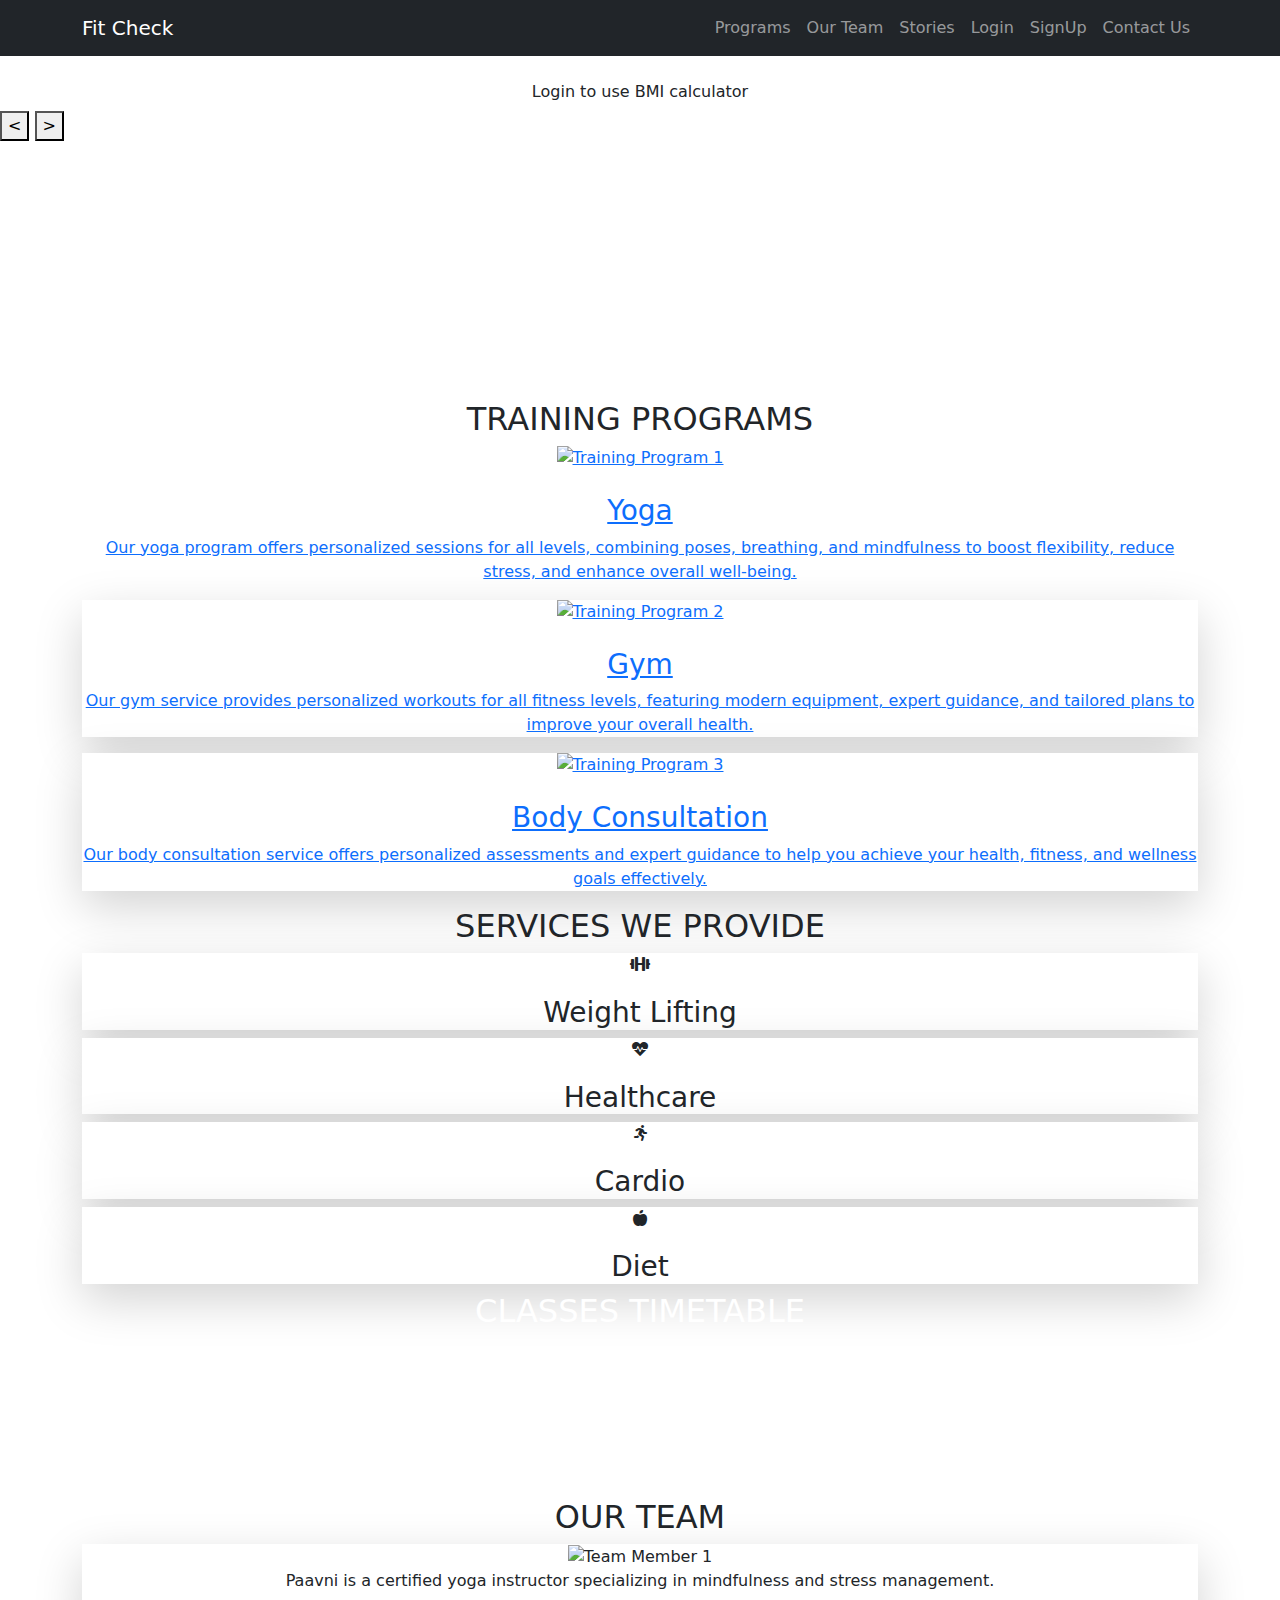
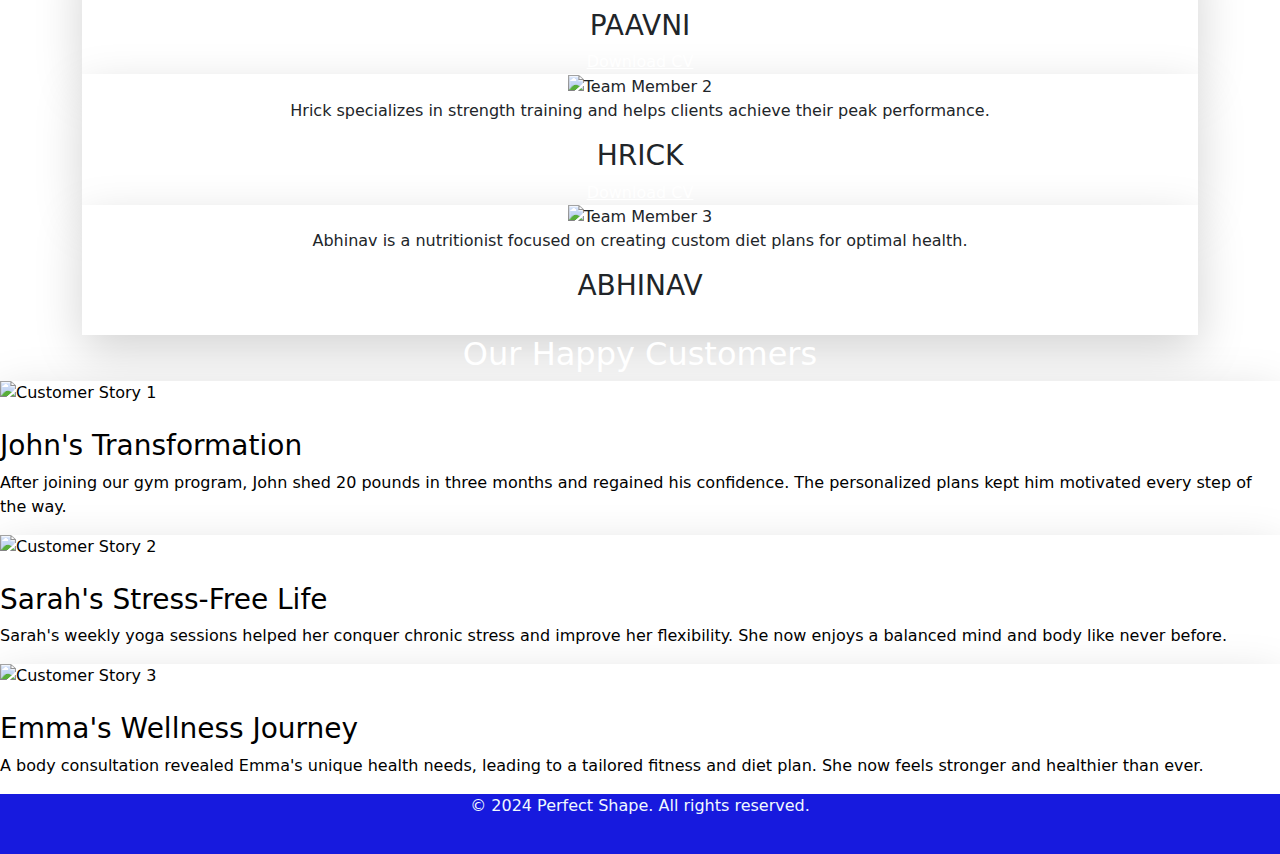
==== index.html @ 069c9812 "Update index.html" ====
<!DOCTYPE html>
<html lang="en">

<head>
    <meta charset="UTF-8">
    <meta name="viewport" content="width=device-width, initial-scale=1.0">
    <title>FitCheck</title>
    <!-- Bootstrap CSS -->
    <link href="https://cdnjs.cloudflare.com/ajax/libs/font-awesome/5.15.3/css/all.min.css" rel="stylesheet" />
    <link href="https://cdn.jsdelivr.net/npm/bootstrap@5.3.0/dist/css/bootstrap.min.css" rel="stylesheet">
    <script src="https://cdn.jsdelivr.net/npm/@popperjs/core@2.11.6/dist/umd/popper.min.js"></script>
    <script src="https://cdn.jsdelivr.net/npm/bootstrap@5.3.0/dist/js/bootstrap.min.js"></script>
    <script src="https://cdn.tailwindcss.com"></script>
    <link rel="stylesheet" href="./style/style.css">
    <link rel="icon" href="./Image/fitchecklogo.png">
    <style>
html {
    scroll-behavior: smooth;
}

    </style>
</head>

<body>
<!-- Navigation Bar -->
<nav class="navbar navbar-expand-lg navbar-dark bg-dark fixed-top">
    <div class="container">
        <a class="navbar-brand d-flex align-items-center" href="#">
            Fit Check
        </a>
        <button class="navbar-toggler" type="button" data-bs-toggle="collapse" data-bs-target="#navbarNav"
            aria-controls="navbarNav" aria-expanded="false" aria-label="Toggle navigation">
            <span class="navbar-toggler-icon"></span>
        </button>
        <div class="#" id="navbarNav">
            <ul class="navbar-nav ms-auto">
                <li class="nav-item">
                    <a class="nav-link" href="#programs">Programs</a>
                </li>
                <li class="nav-item">
                    <a class="nav-link" href="#x1">Our Team</a>
                </li>
                <li class="nav-item">
                    <a class="nav-link" href="#x2">Stories</a>
                </li>
                <li class="nav-item">
                    <a class="nav-link" href="./login.html">Login</a>
                </li>
                <li class="nav-item">
                    <a class="nav-link" href="./signup.html">SignUp</a>
                </li>
                <li class="nav-item">
                    <a class="nav-link" href="./contactus.html">Contact Us</a>
                </li>
            </ul>
        </div>
    </div>
</nav>


    <!-- In the header container -->
    <div class="header-container">
        <div class="slider">
            <img src="./Image/gym.png" alt="Slide 1" class="slide">
            <img src="./Image/Gym2.jpg" alt="Slide 2" class="slide">
            <img src="./Image/Gym.jpg" alt="Slide 3" class="slide">
            <img src="./Image/Gym4.jpg" alt="Slide 4" class="slide">
        </div>

        <!-- BMI Calculator Overlay -->
        <div class="bmi-overlay">
            <div class="text-center mt-5">
                <button class="btn btn-custom" onclick="location.href='login.html'">Login to use BMI calculator</button>
            </div>
        </div>

        <!-- Navigation Buttons -->
        <div class="navigation">
            <button class="nav-btn prev-btn">&lt;</button>
            <button class="nav-btn next-btn">&gt;</button>
        </div>
    </div>

    <!-- Stats Section -->
    <section class="bg-blue-900 text-white py-12">
        <div class="container mx-auto flex justify-around">
            <div class="text-center">
                <h2 class="text-4xl font-bold">207</h2>
                <p class="mt-2">WORKOUTS</p>
            </div>
            <div class="text-center">
                <h2 class="text-4xl font-bold">1530</h2>
                <p class="mt-2">HAPPY CLIENTS</p>
            </div>
            <div class="text-center">
                <h2 class="text-4xl font-bold">7549</h2>
                <p class="mt-2">HOURS OF TRAINING</p>
            </div>
        </div>
    </section>

    <!-- Training Programs Section -->
<section id="programs" class="py-12">
    <div class="container mx-auto text-center">
        <h2 class="text-4xl font-bold mb-8">TRAINING PROGRAMS</h2>
        <div class="grid grid-cols-1 md:grid-cols-3 gap-8">
            <!-- Program 1 -->
            <a href="https://youtu.be/dAqQqmaI9vY?si=Dkq4R6zpIcvUIApV" target="_blank" class="no-underline hover:no-underline">
                <div class="bg-white p-6 shadow-xl">
                    <img alt="Training Program 1" class="w-full h-48 object-cover mb-4" 
                        src="./Image/Yoga.jpg"
                        width="300" />
                    <h3 class="text-2xl font-bold mb-2">Yoga</h3>
                    <p class="text-gray-600">Our yoga program offers personalized sessions for all levels, combining poses, breathing, and mindfulness to boost flexibility, reduce stress, and enhance overall well-being.</p>
                </div>
            </a>
            <!-- Program 2 -->
            <a href="https://youtu.be/S9K96S1Sliw?feature=shared" target="_blank" class="no-underline hover:no-underline">
                <div class="bg-white p-6 shadow-lg">
                    <img alt="Training Program 2" class="w-full h-48 object-cover mb-4" 
                        src="./Image/Gym5.webp"
                        width="300" />
                    <h3 class="text-2xl font-bold mb-2">Gym </h3>
                    <p class="text-gray-600">Our gym service provides personalized workouts for all fitness levels, featuring modern equipment, expert guidance, and tailored plans to improve your overall health.</p>
                </div>
            </a>
            <!-- Program 3 -->
            <a href="https://youtu.be/duiwo0lKO1g?feature=shared" target="_blank" class="no-underline hover:no-underline">
                <div class="bg-white p-6 shadow-lg">
                    <img alt="Training Program 3" class="w-full h-48 object-cover mb-4" height="200"
                        src="./Image/cons.jpg"
                        width="300" />
                    <h3 class="text-2xl font-bold mb-2">Body Consultation </h3>
                    <p class="text-gray-600">Our body consultation service offers personalized assessments and expert guidance to help you achieve your health, fitness, and wellness goals effectively.</p>
                </div>
            </a>
        </div>
    </div>
</section>


    <!-- Define Your Goal Section -->
    <section id="about" class="bg-gray-100 py-12">
        <div class="container mx-auto text-center">
            <h2 class="text-4xl font-bold mb-8">SERVICES WE PROVIDE</h2>
            <div class="grid grid-cols-1 md:grid-cols-4 gap- 8">
                <div class="bg-white p-6 shadow-lg">
                    <i class="fas fa-dumbbell text-4xl text-blue-900 mb-4"></i>
                    <h3 class="text-2xl font-bold mb-2">Weight Lifting</h3>
                    <!-- <p class="text-gray-600">Description of Goal 1</p> -->
                </div>
                <div class="bg-white p-6 shadow-lg">
                    <i class="fas fa-heartbeat text-4xl text-blue-900 mb-4"></i>
                    <h3 class="text-2xl font-bold mb-2">Healthcare</h3>
                    <!-- <p class="text-gray-600">Description of Goal 2</p> -->
                </div>
                <div class="bg-white p-6 shadow-lg">
                    <i class="fas fa-running text-4xl text-blue-900 mb-4"></i>
                    <h3 class="text-2xl font-bold mb-2">Cardio</h3>
                    <!-- <p class="text-gray-600">Description of Goal 3</p> -->
                </div>
                <div class="bg-white p-6 shadow-lg">
                    <i class="fas fa-apple-alt text-4xl text-blue-900 mb-4"></i>
                    <h3 class="text-2xl font-bold mb-2">Diet</h3>
                    <!-- <p class="text-gray-600">Description of Goal 4</p> -->
                </div>
            </div>
        </div>
    </section>

    <!-- Classes Timetable Section -->
    <section class="bg-blue-900 text-white py-12">
        <div class="container mx-auto text-center">
            <h2 class="text-4xl font-bold mb-8">CLASSES TIMETABLE</h2>
            <div class="overflow-x-auto">
                <table class="min-w-full bg-blue-800">
                    <thead>
                        <tr>
                            <th class="py-2 px-4">Time</th>
                            <th class="py-2 px-4">Monday</th>
                            <th class="py-2 px-4">Tuesday</th>
                            <th class="py-2 px-4">Wednesday</th>
                            <th class="py-2 px-4">Thursday</th>
                            <th class="py-2 px-4">Friday</th>
                            <th class="py-2 px-4">Saturday</th>
                            <th class="py-2 px-4">Sunday</th>
                        </tr>
                    </thead>
                    <tbody>
                        <tr>
                            <td class="py-2 px-4">6:00 AM</td>
                            <td class="py-2 px-4">Yoga</td>
                            <td class="py-2 px-4">Pilates</td>
                            <td class="py-2 px-4">Cardio</td>
                            <td class="py-2 px-4">Strength</td>
                            <td class="py-2 px-4">HIIT</td>
                            <td class="py-2 px-4">Rest</td>
                            <td class="py-2 px-4">Rest</td>
                        </tr>
                        <tr>
                            <td class="py-2 px-4">8:00 AM</td>
                            <td class="py-2 px-4">Cardio</td>
                            <td class="py-2 px-4">Strength</td>
                            <td class="py-2 px-4">Yoga</td>
                            <td class="py-2 px-4">Pilates</td>
                            <td class="py-2 px-4">Cardio</td>
                            <td class="py-2 px-4">Rest</td>
                            <td class="py-2 px-4">Rest</td>
                        </tr>
                        <tr>
                            <td class="py-2 px-4">10:00 AM</td>
                            <td class="py-2 px-4">Strength</td>
                            <td class="py-2 px-4">HIIT</td>
                            <td class="py-2 px-4">Pilates</td>
                            <td class="py-2 px-4">Cardio</td>
                            <td class="py-2 px-4">Yoga</td>
                            <td class="py-2 px-4">Rest</td>
                            <td class="py-2 px-4">Rest</td>
                        </tr>
                    </tbody>
                </table>
            </div>
        </div>
    </section>

    <!-- Our Team Section -->
<!-- Our Team Section -->
<section id="x1" class="py-12">
    <div class="container mx-auto text-center">
        <h2 class="text-4xl font-bold mb-8">OUR TEAM</h2>
        <div class="grid grid-cols-1 md:grid-cols-3 gap-8">
            <!-- Team Member 1 -->
            <div class="bg-white p-6 shadow-lg team-member">
                <div class="image-container">
                    <img alt="Team Member 1" src="./Image/paavni.jpg" class="team-image" />
                    <div class="description">
                        <p>Paavni is a certified yoga instructor specializing in mindfulness and stress management.</p>
                    </div>
                </div>
                <h3 class="text-2xl font-bold mb-2">PAAVNI</h3>
                <a href="./cv/Paavni Ramdev.pdf" download class="bg-blue-500 text-white px-4 py-2 rounded hover:bg-blue-600">
                    Download CV
                </a>
            </div>
            <!-- Team Member 2 -->
            <div class="bg-white p-6 shadow-lg team-member">
                <div class="image-container">
                    <img alt="Team Member 2" src="./Image/hrick.jpg" class="team-image" />
                    <div class="description">
                        <p>Hrick specializes in strength training and helps clients achieve their peak performance.</p>
                    </div>
                </div>
                <h3 class="text-2xl font-bold mb-2">HRICK</h3>
                <a href="./cv/Hritabrata das.pdf" download class="bg-blue-500 text-white px-4 py-2 rounded hover:bg-blue-600">
                    Download CV
                </a>
            </div>
            <!-- Team Member 3 -->
            <div class="bg-white p-6 shadow-lg team-member">
                <div class="image-container">
                    <img alt="Team Member 3" src="./Image/abhi.jpg" class="team-image" />
                    <div class="description">
                        <p>Abhinav is a nutritionist focused on creating custom diet plans for optimal health.</p>
                    </div>
                </div>
                <h3 class="text-2xl font-bold mb-2">ABHINAV</h3>
                <a href="./cv/Abhinav Dadwal.pdf" download class="bg-blue-500 text-white px-4 py-2 rounded hover:bg-blue-600">
                    Download CV
                </a>
            </div>
        </div>
    </div>
</section>




<!-- Customer Stories Section -->

<section id="x2" class="bg-blue-900 text-white py-12 customer-stories">
    <div class="container mx-auto text-center">
        <h2 class="text-4xl font-bold mb-8">Our Happy Customers</h2>
    </div>
    <div class="grid grid-cols-1 md:grid-cols-3 gap-8">
        <div class="bg-white text-black p-6 shadow-lg relative overflow-hidden">
            <img alt="Customer Story 1" class="w-full h-48 object-cover mb-4" height="200" src="./Image/story0.jpg" width="300" />
            <div class="overlay">
                <h3 class="text-2xl font-bold mb-2">John's Transformation</h3>
                <p class="text-gray-600">After joining our gym program, John shed 20 pounds in three months and regained his confidence. The personalized plans kept him motivated every step of the way.</p>
            </div>
        </div>
        <div class="bg-white text-black p-6 shadow-lg relative overflow-hidden">
            <img alt="Customer Story 2" class="w-full h-48 object-cover mb-4" height="200" src="./Image/story1.jpg" width="300" />
            <div class="overlay">
                <h3 class="text-2xl font-bold mb-2">Sarah's Stress-Free Life</h3>
                <p class="text-gray-600">Sarah's weekly yoga sessions helped her conquer chronic stress and improve her flexibility. She now enjoys a balanced mind and body like never before.</p>
            </div>
        </div>
        <div class="bg-white text-black p-6 shadow-lg relative overflow-hidden">
            <img alt="Customer Story 3" class="w-full h-48 object-cover mb-4" height="200" src="./Image/story2.avif" width="300" />
            <div class="overlay">
                <h3 class="text-2xl font-bold mb-2">Emma's Wellness Journey</h3>
                <p class="text-gray-600">A body consultation revealed Emma's unique health needs, leading to a tailored fitness and diet plan. She now feels stronger and healthier than ever.</p>
            </div>
        </div>
    </div>
</section>

    <!-- Your Place for Change Section
    <section class="py-12">
      
        <div class="container mx-auto text-center">
            <h2 class="text-4xl font-bold mb-8">YOUR PLACE FOR CHANGE</h2>
            <div class="grid grid-cols-1 md:grid-cols-2 gap-8">
                <div class="bg-white p-6 shadow-lg">
                    <img alt="Gym Image" 
                        src="./Image/fitchecklogo.png"/>
                </div>
                <div class="bg-white p-6 shadow-lg flex items-center justify-center">
                    <iframe width="560" height="315" src="https://www.youtube.com/embed/AdqrTg_hpEQ?si=A6HJbKKs4F0wr7jj" title="YouTube video player" frameborder="0" allow="accelerometer; autoplay; clipboard-write; encrypted-media; gyroscope; picture-in-picture; web-share" referrerpolicy="strict-origin-when-cross-origin" allowfullscreen></iframe>
                </div>
            </div>
        </div>
    </section> -->

    <!-- Fire It Up Section -->


    
    <!-- Button linking to contactus.html -->


    <!-- Footer Section -->
    <footer style="background-color: rgb(23, 26, 222); height: 60px;">
        <div class="container mx-auto text-center">
            <p style="text-align: center; color: aliceblue;" >© 2024 Perfect Shape. All rights reserved.</p>
        </div>
    </footer>
   
    <script src="https://cdn.jsdelivr.net/npm/bootstrap@5.3.0/dist/js/bootstrap.bundle.min.js"></script>
 <script src="./script/script.js"></script>

</body>

</html>
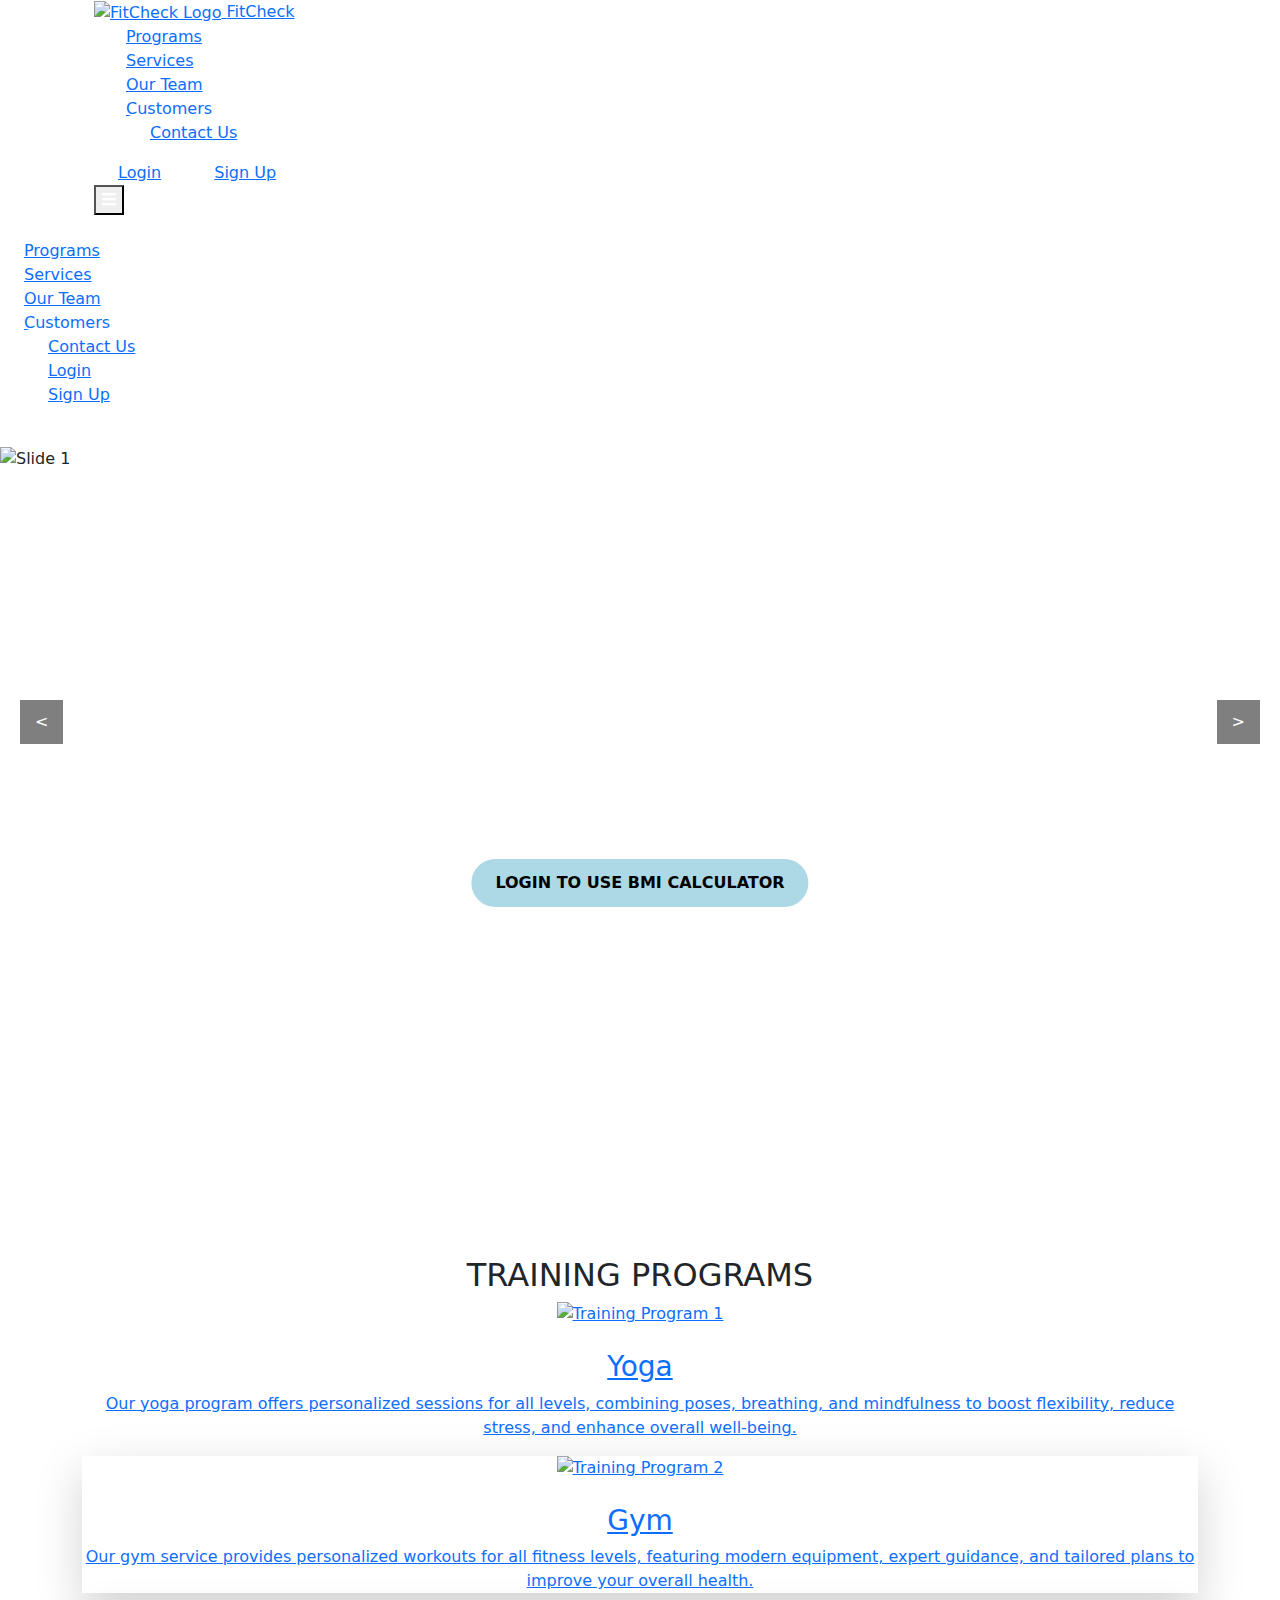
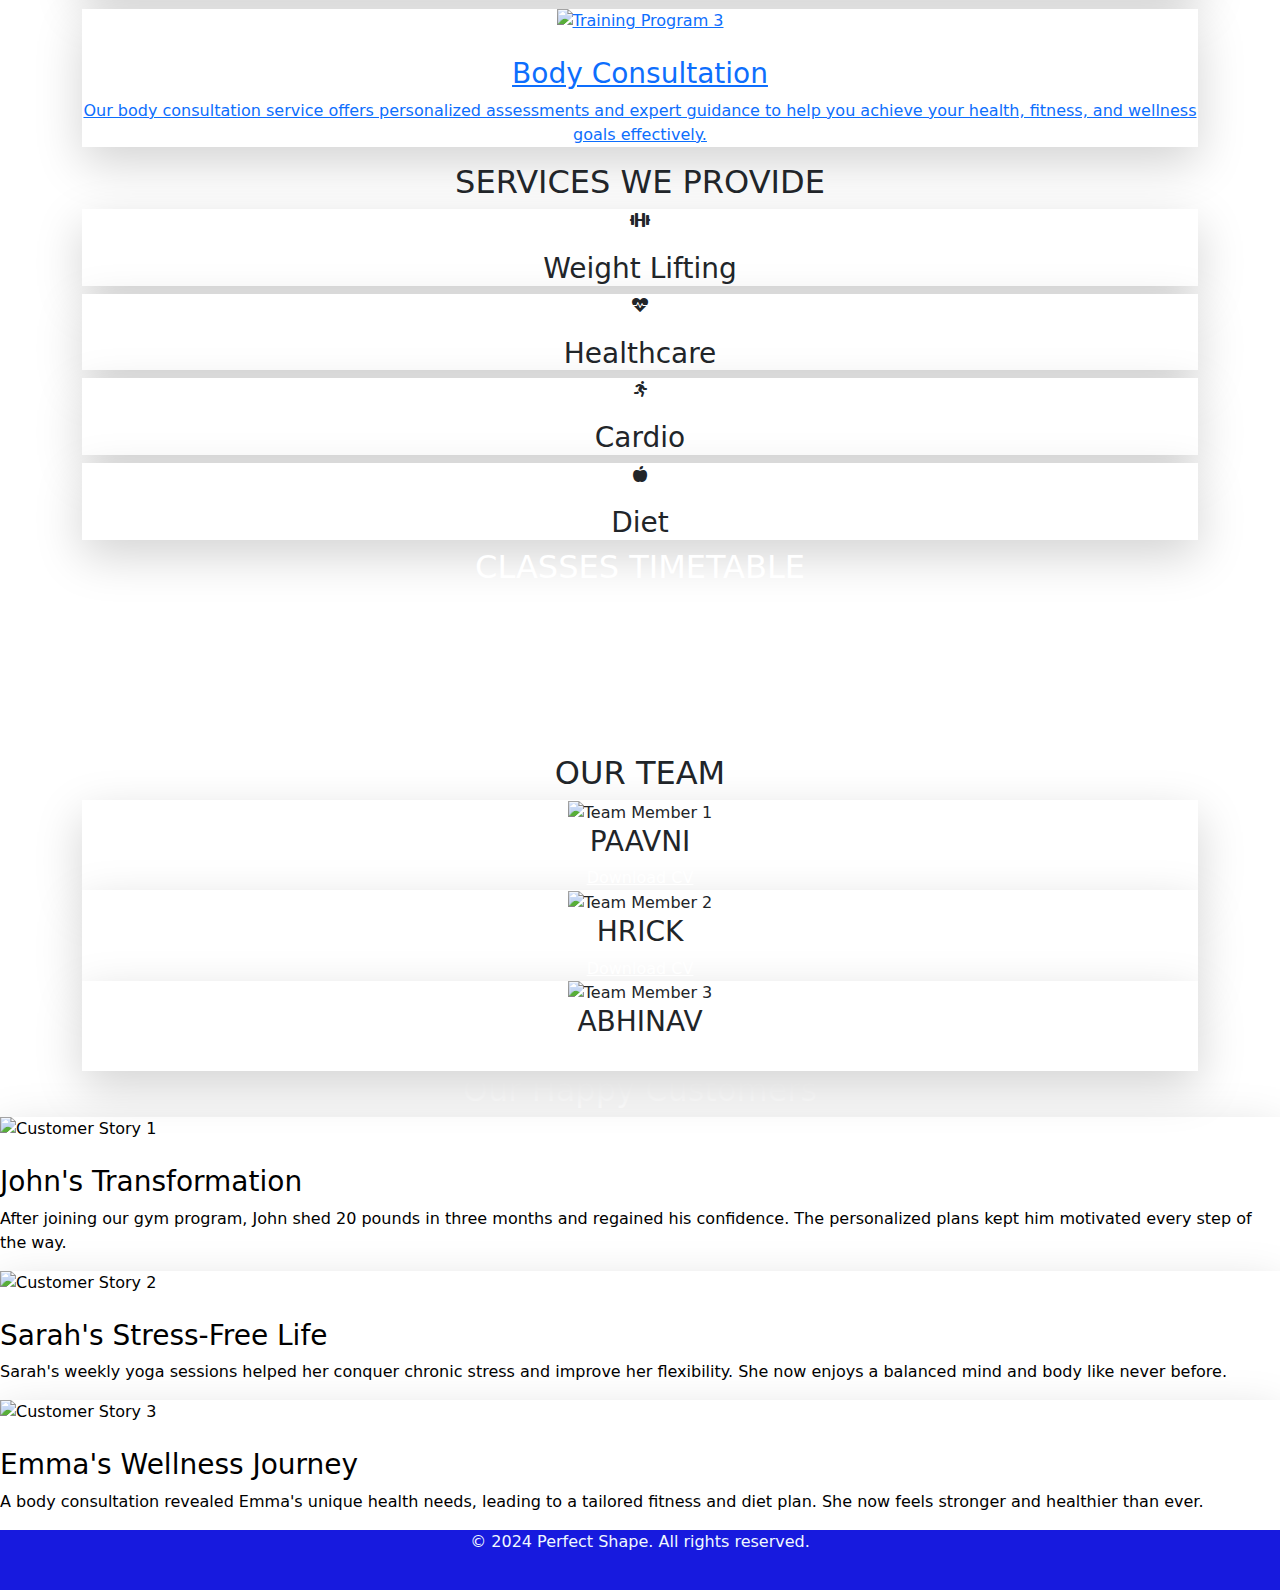
==== commit 510e05e1: "Merge pull request #1 from Abh1nav7/main" ====
--- a/index.html
+++ b/index.html
@@ -6,56 +6,82 @@
     <meta name="viewport" content="width=device-width, initial-scale=1.0">
     <title>FitCheck</title>
     <!-- Bootstrap CSS -->
-    <link href="https://cdnjs.cloudflare.com/ajax/libs/font-awesome/5.15.3/css/all.min.css" rel="stylesheet" />
-    <link href="https://cdn.jsdelivr.net/npm/bootstrap@5.3.0/dist/css/bootstrap.min.css" rel="stylesheet">
-    <script src="https://cdn.jsdelivr.net/npm/@popperjs/core@2.11.6/dist/umd/popper.min.js"></script>
-    <script src="https://cdn.jsdelivr.net/npm/bootstrap@5.3.0/dist/js/bootstrap.min.js"></script>
-    <script src="https://cdn.tailwindcss.com"></script>
-    <link rel="stylesheet" href="./style/style.css">
+ <!-- Font Awesome (for icons, optional) -->
+<link href="https://cdnjs.cloudflare.com/ajax/libs/font-awesome/5.15.3/css/all.min.css" rel="stylesheet">
+
+<!-- Bootstrap CSS -->
+<link href="https://cdn.jsdelivr.net/npm/bootstrap@5.3.0/dist/css/bootstrap.min.css" rel="stylesheet">
+
+<!-- Custom CSS -->
+<link rel="stylesheet" href="./style/style.css">
+
+<!-- Bootstrap JavaScript Bundle (includes Popper.js) -->
+<script src="https://cdn.jsdelivr.net/npm/bootstrap@5.3.0/dist/js/bootstrap.bundle.min.js"></script>
+<script src="https://cdn.tailwindcss.com"></script>
+
     <link rel="icon" href="./Image/fitchecklogo.png">
     <style>
-html {
-    scroll-behavior: smooth;
-}
-
+        html {
+            scroll-behavior: smooth;
+        }
     </style>
 </head>
 
 <body>
-<!-- Navigation Bar -->
-<nav class="navbar navbar-expand-lg navbar-dark bg-dark fixed-top">
-    <div class="container">
-        <a class="navbar-brand d-flex align-items-center" href="#">
-            Fit Check
-        </a>
-        <button class="navbar-toggler" type="button" data-bs-toggle="collapse" data-bs-target="#navbarNav"
-            aria-controls="navbarNav" aria-expanded="false" aria-label="Toggle navigation">
-            <span class="navbar-toggler-icon"></span>
-        </button>
-        <div class="#" id="navbarNav">
-            <ul class="navbar-nav ms-auto">
-                <li class="nav-item">
-                    <a class="nav-link" href="#programs">Programs</a>
-                </li>
-                <li class="nav-item">
-                    <a class="nav-link" href="#x1">Our Team</a>
-                </li>
-                <li class="nav-item">
-                    <a class="nav-link" href="#x2">Stories</a>
-                </li>
-                <li class="nav-item">
-                    <a class="nav-link" href="./login.html">Login</a>
-                </li>
-                <li class="nav-item">
-                    <a class="nav-link" href="./signup.html">SignUp</a>
-                </li>
-                <li class="nav-item">
-                    <a class="nav-link" href="./contactus.html">Contact Us</a>
+    <nav class="bg-blue-500 text-white">
+        <div class="container mx-auto px-4 flex justify-between items-center h-16">
+            <!-- Logo -->
+            <a href="#" class="flex items-center space-x-2">
+                <img src="./Image/fitchecklogo.png" alt="FitCheck Logo" class="w-8 h-8">
+                <span class="font-bold text-lg">FitCheck</span>
+            </a>
+    
+            <!-- Menu for large screens -->
+            <ul class="hidden md:flex space-x-6 items-center">
+                <li><a href="#programs" class="hover:text-gray-300">Programs</a></li>
+                <li><a href="#about" class="hover:text-gray-300">Services</a></li>
+                <li><a href="#x1" class="hover:text-gray-300">Our Team</a></li>
+                <li><a href="#x2" class="hover:text-gray-300">Customers</a></li>
+                <li>
+                    <a href="contactus.html" class="bg-white text-blue-500 py-2 px-4 rounded hover:bg-gray-200">Contact Us</a>
                 </li>
             </ul>
-        </div>
-    </div>
-</nav>
+    
+            <!-- Buttons for Login and Sign Up -->
+            <div class="hidden md:flex space-x-4">
+                <a href="login.html" class="bg-green-500 py-2 px-4 rounded hover:bg-blue-700">Login</a>
+                <a href="signup.html" class="bg-green-500 py-2 px-4 rounded hover:bg-blue-700">Sign Up</a>
+            </div>
+    
+            <!-- Mobile Menu Button -->
+            <button id="menu-toggle" class="md:hidden text-white focus:outline-none">
+                <i class="fas fa-bars text-2xl"></i>
+            </button>
+        </div>
+    
+        <!-- Mobile Menu -->
+        <div id="mobile-menu" class="hidden md:hidden bg-blue-600">
+            <ul class="flex flex-col space-y-4 p-4">
+                <li><a href="#programs" class="hover:text-gray-300">Programs</a></li>
+                <li><a href="#about" class="hover:text-gray-300">Services</a></li>
+                <li><a href="#x1" class="hover:text-gray-300">Our Team</a></li>
+                <li><a href="#x2" class="hover:text-gray-300">Customers</a></li>
+                <li>
+                    <a href="contactus.html" class="bg-white text-blue-500 py-2 px-4 rounded hover:bg-gray-200">Contact Us</a>
+                </li>
+                <li>
+                    <a href="login.html" class="bg-green-500 py-2 px-4 rounded hover:bg-blue-700">Login</a>
+                </li>
+                <li>
+                    <a href="signup.html" class="bg-green-500 py-2 px-4 rounded hover:bg-blue-600">Sign Up</a>
+                </li>
+            </ul>
+        </div>
+    </nav>
+    
+    
+    
+    
 
 
     <!-- In the header container -->
@@ -100,73 +126,75 @@
     </section>
 
     <!-- Training Programs Section -->
-<section id="programs" class="py-12">
-    <div class="container mx-auto text-center">
-        <h2 class="text-4xl font-bold mb-8">TRAINING PROGRAMS</h2>
-        <div class="grid grid-cols-1 md:grid-cols-3 gap-8">
-            <!-- Program 1 -->
-            <a href="https://youtu.be/dAqQqmaI9vY?si=Dkq4R6zpIcvUIApV" target="_blank" class="no-underline hover:no-underline">
-                <div class="bg-white p-6 shadow-xl">
-                    <img alt="Training Program 1" class="w-full h-48 object-cover mb-4" 
-                        src="./Image/Yoga.jpg"
-                        width="300" />
-                    <h3 class="text-2xl font-bold mb-2">Yoga</h3>
-                    <p class="text-gray-600">Our yoga program offers personalized sessions for all levels, combining poses, breathing, and mindfulness to boost flexibility, reduce stress, and enhance overall well-being.</p>
-                </div>
-            </a>
-            <!-- Program 2 -->
-            <a href="https://youtu.be/S9K96S1Sliw?feature=shared" target="_blank" class="no-underline hover:no-underline">
-                <div class="bg-white p-6 shadow-lg">
-                    <img alt="Training Program 2" class="w-full h-48 object-cover mb-4" 
-                        src="./Image/Gym5.webp"
-                        width="300" />
-                    <h3 class="text-2xl font-bold mb-2">Gym </h3>
-                    <p class="text-gray-600">Our gym service provides personalized workouts for all fitness levels, featuring modern equipment, expert guidance, and tailored plans to improve your overall health.</p>
-                </div>
-            </a>
-            <!-- Program 3 -->
-            <a href="https://youtu.be/duiwo0lKO1g?feature=shared" target="_blank" class="no-underline hover:no-underline">
-                <div class="bg-white p-6 shadow-lg">
-                    <img alt="Training Program 3" class="w-full h-48 object-cover mb-4" height="200"
-                        src="./Image/cons.jpg"
-                        width="300" />
-                    <h3 class="text-2xl font-bold mb-2">Body Consultation </h3>
-                    <p class="text-gray-600">Our body consultation service offers personalized assessments and expert guidance to help you achieve your health, fitness, and wellness goals effectively.</p>
-                </div>
-            </a>
-        </div>
-    </div>
-</section>
-
-
-    <!-- Define Your Goal Section -->
+    <section id="programs" class="py-12">
+        <div class="container mx-auto text-center">
+            <h2 class="text-4xl font-bold mb-8">TRAINING PROGRAMS</h2>
+            <div class="grid grid-cols-1 md:grid-cols-3 gap-8">
+                <!-- Program 1 -->
+                <a href="https://youtu.be/dAqQqmaI9vY?si=Dkq4R6zpIcvUIApV" target="_blank"
+                    class="no-underline hover:no-underline">
+                    <div class="bg-white p-6 shadow-xl">
+                        <img alt="Training Program 1" class="w-full h-48 object-cover mb-4" src="./Image/Yoga.jpg"
+                            width="300" />
+                        <h3 class="text-2xl font-bold mb-2">Yoga</h3>
+                        <p class="text-gray-600">Our yoga program offers personalized sessions for all levels, combining
+                            poses, breathing, and mindfulness to boost flexibility, reduce stress, and enhance overall
+                            well-being.</p>
+                    </div>
+                </a>
+                <!-- Program 2 -->
+                <a href="https://youtu.be/S9K96S1Sliw?feature=shared" target="_blank"
+                    class="no-underline hover:no-underline">
+                    <div class="bg-white p-6 shadow-lg">
+                        <img alt="Training Program 2" class="w-full h-48 object-cover mb-4" src="./Image/Gym5.webp"
+                            width="300" />
+                        <h3 class="text-2xl font-bold mb-2">Gym </h3>
+                        <p class="text-gray-600">Our gym service provides personalized workouts for all fitness levels,
+                            featuring modern equipment, expert guidance, and tailored plans to improve your overall
+                            health.</p>
+                    </div>
+                </a>
+                <!-- Program 3 -->
+                <a href="https://youtu.be/duiwo0lKO1g?feature=shared" target="_blank"
+                    class="no-underline hover:no-underline">
+                    <div class="bg-white p-6 shadow-lg">
+                        <img alt="Training Program 3" class="w-full h-48 object-cover mb-4" height="200"
+                            src="./Image/cons.jpg" width="300" />
+                        <h3 class="text-2xl font-bold mb-2">Body Consultation </h3>
+                        <p class="text-gray-600">Our body consultation service offers personalized assessments and
+                            expert guidance to help you achieve your health, fitness, and wellness goals effectively.
+                        </p>
+                    </div>
+                </a>
+            </div>
+        </div>
+    </section>
+
+
     <section id="about" class="bg-gray-100 py-12">
         <div class="container mx-auto text-center">
             <h2 class="text-4xl font-bold mb-8">SERVICES WE PROVIDE</h2>
-            <div class="grid grid-cols-1 md:grid-cols-4 gap- 8">
+            <div class="grid grid-cols-1 md:grid-cols-4 gap-8">
                 <div class="bg-white p-6 shadow-lg">
                     <i class="fas fa-dumbbell text-4xl text-blue-900 mb-4"></i>
                     <h3 class="text-2xl font-bold mb-2">Weight Lifting</h3>
-                    <!-- <p class="text-gray-600">Description of Goal 1</p> -->
                 </div>
                 <div class="bg-white p-6 shadow-lg">
                     <i class="fas fa-heartbeat text-4xl text-blue-900 mb-4"></i>
                     <h3 class="text-2xl font-bold mb-2">Healthcare</h3>
-                    <!-- <p class="text-gray-600">Description of Goal 2</p> -->
                 </div>
                 <div class="bg-white p-6 shadow-lg">
                     <i class="fas fa-running text-4xl text-blue-900 mb-4"></i>
                     <h3 class="text-2xl font-bold mb-2">Cardio</h3>
-                    <!-- <p class="text-gray-600">Description of Goal 3</p> -->
                 </div>
                 <div class="bg-white p-6 shadow-lg">
                     <i class="fas fa-apple-alt text-4xl text-blue-900 mb-4"></i>
                     <h3 class="text-2xl font-bold mb-2">Diet</h3>
-                    <!-- <p class="text-gray-600">Description of Goal 4</p> -->
-                </div>
-            </div>
-        </div>
-    </section>
+                </div>
+            </div>
+        </div>
+    </section>
+    
 
     <!-- Classes Timetable Section -->
     <section class="bg-blue-900 text-white py-12">
@@ -224,121 +252,108 @@
     </section>
 
     <!-- Our Team Section -->
-<!-- Our Team Section -->
-<section id="x1" class="py-12">
-    <div class="container mx-auto text-center">
-        <h2 class="text-4xl font-bold mb-8">OUR TEAM</h2>
+    <!-- Our Team Section -->
+    <section id="x1" class="py-12">
+        <div class="container mx-auto text-center">
+            <h2 class="text-4xl font-bold mb-8">OUR TEAM</h2>
+            <div class="grid grid-cols-1 md:grid-cols-3 gap-8">
+                <!-- Team Member 1 -->
+                <div class="bg-white p-6 shadow-lg team-member">
+                    <div class="image-container">
+                        <img alt="Team Member 1" src="./Image/paavni.jpg" class="team-image" />
+                        <div class="description">
+                            <p>Paavni is a certified yoga instructor specializing in mindfulness and stress management.
+                            </p>
+                        </div>
+                    </div>
+                    <h3 class="text-2xl font-bold mb-2">PAAVNI</h3>
+                    <a href="./cv/Paavni Ramdev.pdf" download
+                        class="bg-blue-500 text-white px-4 py-2 rounded hover:bg-blue-600">
+                        Download CV
+                    </a>
+                </div>
+                <!-- Team Member 2 -->
+                <div class="bg-white p-6 shadow-lg team-member">
+                    <div class="image-container">
+                        <img alt="Team Member 2" src="./Image/hrick.jpg" class="team-image" />
+                        <div class="description">
+                            <p>Hrick specializes in strength training and helps clients achieve their peak performance.
+                            </p>
+                        </div>
+                    </div>
+                    <h3 class="text-2xl font-bold mb-2">HRICK</h3>
+                    <a href="./cv/Hritabrata das.pdf" download
+                        class="bg-blue-500 text-white px-4 py-2 rounded hover:bg-blue-600">
+                        Download CV
+                    </a>
+                </div>
+                <!-- Team Member 3 -->
+                <div class="bg-white p-6 shadow-lg team-member">
+                    <div class="image-container">
+                        <img alt="Team Member 3" src="./Image/abhi.jpg" class="team-image" />
+                        <div class="description">
+                            <p>Abhinav is a nutritionist focused on creating custom diet plans for optimal health.</p>
+                        </div>
+                    </div>
+                    <h3 class="text-2xl font-bold mb-2">ABHINAV</h3>
+                    <a href="./cv/Abhinav Dadwal.pdf" download
+                        class="bg-blue-500 text-white px-4 py-2 rounded hover:bg-blue-600">
+                        Download CV
+                    </a>
+                </div>
+            </div>
+        </div>
+    </section>
+
+
+
+
+    <!-- Customer Stories Section -->
+
+    <section id="x2" class="bg-blue-900 text-white py-12 customer-stories">
+        <div class="container mx-auto text-center">
+            <h2 class="text-4xl font-bold mb-8">Our Happy Customers</h2>
+        </div>
         <div class="grid grid-cols-1 md:grid-cols-3 gap-8">
-            <!-- Team Member 1 -->
-            <div class="bg-white p-6 shadow-lg team-member">
-                <div class="image-container">
-                    <img alt="Team Member 1" src="./Image/paavni.jpg" class="team-image" />
-                    <div class="description">
-                        <p>Paavni is a certified yoga instructor specializing in mindfulness and stress management.</p>
-                    </div>
-                </div>
-                <h3 class="text-2xl font-bold mb-2">PAAVNI</h3>
-                <a href="./cv/Paavni Ramdev.pdf" download class="bg-blue-500 text-white px-4 py-2 rounded hover:bg-blue-600">
-                    Download CV
-                </a>
-            </div>
-            <!-- Team Member 2 -->
-            <div class="bg-white p-6 shadow-lg team-member">
-                <div class="image-container">
-                    <img alt="Team Member 2" src="./Image/hrick.jpg" class="team-image" />
-                    <div class="description">
-                        <p>Hrick specializes in strength training and helps clients achieve their peak performance.</p>
-                    </div>
-                </div>
-                <h3 class="text-2xl font-bold mb-2">HRICK</h3>
-                <a href="./cv/Hritabrata das.pdf" download class="bg-blue-500 text-white px-4 py-2 rounded hover:bg-blue-600">
-                    Download CV
-                </a>
-            </div>
-            <!-- Team Member 3 -->
-            <div class="bg-white p-6 shadow-lg team-member">
-                <div class="image-container">
-                    <img alt="Team Member 3" src="./Image/abhi.jpg" class="team-image" />
-                    <div class="description">
-                        <p>Abhinav is a nutritionist focused on creating custom diet plans for optimal health.</p>
-                    </div>
-                </div>
-                <h3 class="text-2xl font-bold mb-2">ABHINAV</h3>
-                <a href="./cv/Abhinav Dadwal.pdf" download class="bg-blue-500 text-white px-4 py-2 rounded hover:bg-blue-600">
-                    Download CV
-                </a>
-            </div>
-        </div>
-    </div>
-</section>
-
-
-
-
-<!-- Customer Stories Section -->
-
-<section id="x2" class="bg-blue-900 text-white py-12 customer-stories">
-    <div class="container mx-auto text-center">
-        <h2 class="text-4xl font-bold mb-8">Our Happy Customers</h2>
-    </div>
-    <div class="grid grid-cols-1 md:grid-cols-3 gap-8">
-        <div class="bg-white text-black p-6 shadow-lg relative overflow-hidden">
-            <img alt="Customer Story 1" class="w-full h-48 object-cover mb-4" height="200" src="./Image/story0.jpg" width="300" />
-            <div class="overlay">
-                <h3 class="text-2xl font-bold mb-2">John's Transformation</h3>
-                <p class="text-gray-600">After joining our gym program, John shed 20 pounds in three months and regained his confidence. The personalized plans kept him motivated every step of the way.</p>
-            </div>
-        </div>
-        <div class="bg-white text-black p-6 shadow-lg relative overflow-hidden">
-            <img alt="Customer Story 2" class="w-full h-48 object-cover mb-4" height="200" src="./Image/story1.jpg" width="300" />
-            <div class="overlay">
-                <h3 class="text-2xl font-bold mb-2">Sarah's Stress-Free Life</h3>
-                <p class="text-gray-600">Sarah's weekly yoga sessions helped her conquer chronic stress and improve her flexibility. She now enjoys a balanced mind and body like never before.</p>
-            </div>
-        </div>
-        <div class="bg-white text-black p-6 shadow-lg relative overflow-hidden">
-            <img alt="Customer Story 3" class="w-full h-48 object-cover mb-4" height="200" src="./Image/story2.avif" width="300" />
-            <div class="overlay">
-                <h3 class="text-2xl font-bold mb-2">Emma's Wellness Journey</h3>
-                <p class="text-gray-600">A body consultation revealed Emma's unique health needs, leading to a tailored fitness and diet plan. She now feels stronger and healthier than ever.</p>
-            </div>
-        </div>
-    </div>
-</section>
-
-    <!-- Your Place for Change Section
-    <section class="py-12">
-      
-        <div class="container mx-auto text-center">
-            <h2 class="text-4xl font-bold mb-8">YOUR PLACE FOR CHANGE</h2>
-            <div class="grid grid-cols-1 md:grid-cols-2 gap-8">
-                <div class="bg-white p-6 shadow-lg">
-                    <img alt="Gym Image" 
-                        src="./Image/fitchecklogo.png"/>
-                </div>
-                <div class="bg-white p-6 shadow-lg flex items-center justify-center">
-                    <iframe width="560" height="315" src="https://www.youtube.com/embed/AdqrTg_hpEQ?si=A6HJbKKs4F0wr7jj" title="YouTube video player" frameborder="0" allow="accelerometer; autoplay; clipboard-write; encrypted-media; gyroscope; picture-in-picture; web-share" referrerpolicy="strict-origin-when-cross-origin" allowfullscreen></iframe>
-                </div>
-            </div>
-        </div>
-    </section> -->
-
-    <!-- Fire It Up Section -->
-
-
-    
-    <!-- Button linking to contactus.html -->
-
+            <div class="bg-white text-black p-6 shadow-lg relative overflow-hidden">
+                <img alt="Customer Story 1" class="w-full h-48 object-cover mb-4" height="200" src="./Image/story0.jpg"
+                    width="300" />
+                <div class="overlay">
+                    <h3 class="text-2xl font-bold mb-2">John's Transformation</h3>
+                    <p class="text-gray-600">After joining our gym program, John shed 20 pounds in three months and
+                        regained his confidence. The personalized plans kept him motivated every step of the way.</p>
+                </div>
+            </div>
+            <div class="bg-white text-black p-6 shadow-lg relative overflow-hidden">
+                <img alt="Customer Story 2" class="w-full h-48 object-cover mb-4" height="200" src="./Image/story1.jpg"
+                    width="300" />
+                <div class="overlay">
+                    <h3 class="text-2xl font-bold mb-2">Sarah's Stress-Free Life</h3>
+                    <p class="text-gray-600">Sarah's weekly yoga sessions helped her conquer chronic stress and improve
+                        her flexibility. She now enjoys a balanced mind and body like never before.</p>
+                </div>
+            </div>
+            <div class="bg-white text-black p-6 shadow-lg relative overflow-hidden">
+                <img alt="Customer Story 3" class="w-full h-48 object-cover mb-4" height="200" src="./Image/story2.avif"
+                    width="300" />
+                <div class="overlay">
+                    <h3 class="text-2xl font-bold mb-2">Emma's Wellness Journey</h3>
+                    <p class="text-gray-600">A body consultation revealed Emma's unique health needs, leading to a
+                        tailored fitness and diet plan. She now feels stronger and healthier than ever.</p>
+                </div>
+            </div>
+        </div>
+    </section>
 
     <!-- Footer Section -->
     <footer style="background-color: rgb(23, 26, 222); height: 60px;">
         <div class="container mx-auto text-center">
-            <p style="text-align: center; color: aliceblue;" >© 2024 Perfect Shape. All rights reserved.</p>
+            <p style="text-align: center; color: aliceblue;">© 2024 Perfect Shape. All rights reserved.</p>
         </div>
     </footer>
-   
-    <script src="https://cdn.jsdelivr.net/npm/bootstrap@5.3.0/dist/js/bootstrap.bundle.min.js"></script>
- <script src="./script/script.js"></script>
+
+
+    <script src="./script/script.js"></script>
 
 </body>
 
--- a/style/style.css
+++ b/style/style.css
@@ -0,0 +1,287 @@
+.navbar {
+    display: none; /* Incorrect rule */
+}
+
+.header-container {
+    width: 100%;
+    height: 550px; /* Reduced height */
+    position: relative;
+    overflow: hidden;
+}
+
+.slider {
+    position: absolute;
+    top: 0;
+    left: 0;
+    width: 100%;
+    height: 100%; /* Match the parent container's height */
+    display: flex;
+    transition: transform 0.5s ease;
+}
+
+.slide {
+    min-width: 100%;
+    height: 100%;
+    object-fit: cover;
+}
+
+.bmi-overlay {
+    position: absolute;
+    top: 50%;
+    left: 50%;
+    top: 75%;
+    transform: translate(-50%, -50%);
+    text-align: center;
+    z-index: 100;
+}
+
+.bmi-btn {
+    background-color: rgba(255, 255, 255, 0.8);
+    color: #000;
+    border: 2px solid #007bff;
+    padding: 12px 24px;
+    font-size: 18px;
+    border-radius: 8px;
+    transition: all 0.3s ease;
+}
+
+.bmi-btn:hover {
+    background-color: #007bff;
+    color: white;
+    transform: scale(1.05);
+}
+
+.btn-custom {
+    background-color: #ADD8E6;
+    color: #000;
+    border: none;
+    padding: 12px 24px;
+    border-radius: 25px;
+    font-weight: bold;
+    text-transform: uppercase;
+    transition: background-color 0.3s ease, transform 0.3s ease;
+    cursor: pointer;
+}
+
+.btn-custom:hover {
+    background-color: #87CEEB;
+    transform: scale(1.05);
+}
+.navigation {
+    position: absolute;
+    top: 50%;
+    width: 100%;
+    display: flex;
+    justify-content: space-between;
+    transform: translateY(-50%);
+    z-index: 200;
+    padding: 0 20px;
+}
+
+.nav-btn {
+    background: rgba(0, 0, 0, 0.5);
+    color: white;
+    border: none;
+    padding: 10px 15px;
+    cursor: pointer;
+}
+
+.logoimage img{
+    width: 30px;
+
+}
+
+a.no-underline:hover .bg-white {
+    transform: scale(1.05);
+    box-shadow: 0 8px 16px rgba(0, 0, 0, 0.3);
+    transition: transform 0.3s ease, box-shadow 0.3s ease;
+}
+
+a.no-underline:hover img {
+    filter: brightness(0.8);
+    transition: filter 0.3s ease;
+}
+
+a.no-underline:hover h3 {
+    color: #2b6cb0;
+    /* Change to a highlight color */
+    transition: color 0.3s ease;
+}
+
+.btn-contact {
+    background-color: #007bff;
+    /* Bootstrap primary color */
+    color: white;
+    /* Text color */
+    padding: 12px 25px;
+    /* Padding */
+    font-size: 1.1rem;
+    /* Font size */
+    border: 2px solid #0056b3;
+    /* Border color */
+    border-radius: 5px;
+    /* Rounded corners */
+    transition: background-color 0.3s, transform 0.3s;
+    /* Transition effects */
+    display: inline-flex;
+    /* Align icon and text */
+    align-items: center;
+    /* Center icon vertically */
+}
+
+.btn-contact:hover {
+    background-color: #0056b3;
+    /* Darker shade on hover */
+    transform: scale(1.05);
+    /* Slightly enlarge on hover */
+}
+
+.btn-contact i {
+    margin-left: 8px;
+    /* Space between text and icon */
+}
+.navbar-brand{
+    display: flex;
+    align-items: center;
+}
+/* Hover Effect for Service Cards */
+#about .grid div {
+    transition: transform 0.3s ease, box-shadow 0.3s ease;
+}
+
+#about .grid div:hover {
+    transform: translateY(-10px);
+    box-shadow: 0 8px 16px rgba(0, 0, 0, 0.2);
+    background-color: #f0f8ff; /* Optional: Light background change */
+}
+
+#about .grid div:hover i {
+    color: #ff6347; /* Optional: Icon color change on hover */
+}
+
+#about .grid div:hover h3 {
+    color: #007bff; /* Optional: Title color change on hover */
+}
+
+/* Our Team Section Styles */
+.team-member {
+    position: relative;
+    overflow: hidden;
+}
+
+.image-container {
+    position: relative;
+    overflow: hidden;
+}
+
+.team-image {
+    width: 100%;
+    transition: transform 0.3s ease-in-out;
+}
+
+.description {
+    position: absolute;
+    bottom: 0;
+    left: 0;
+    right: 0;
+    background: rgba(0, 0, 0, 0.7);
+    color: white;
+    padding: 10px;
+    transform: translateY(100%);
+    transition: transform 0.3s ease-in-out;
+    text-align: center;
+    font-size: 14px;
+}
+
+/* Hover Effect */
+.image-container:hover .description {
+    transform: translateY(0);
+}
+
+.image-container:hover .team-image {
+    transform: scale(1.05);
+}
+
+/* Ensure the "Download CV" button is not overlapped */
+.team-member a {
+    z-index: 1;
+    position: relative;
+}
+/* Add your existing styles above this */
+
+/* Responsive design starts here */
+
+/* For smaller screens like phones */
+
+@media (max-width: 768px) {
+    /* Make the navigation bar stack vertically */
+    .navbar-nav {
+        flex-direction: column;
+        text-align: center;
+    }
+
+    .navbar-toggler {
+        display: block;
+    }
+
+    .navbar-collapse {
+        display: none;
+    }
+
+    .navbar-collapse.show {
+        display: block;
+    }
+
+    .nav-item {
+        margin: 0.5rem 0;
+    }
+
+    .team-image {
+        width: 100%;
+        height: auto;
+    }
+
+    .team-member {
+        text-align: center;
+    }
+
+    .team-member h3 {
+        margin-top: 1rem;
+    }
+
+    /* Adjust program cards */
+    #programs .grid {
+        grid-template-columns: 1fr;
+    }
+
+    .customer-stories .grid {
+        grid-template-columns: 1fr;
+    }
+
+    /* Make the timetable scrollable */
+    table {
+        display: block;
+        overflow-x: auto;
+        white-space: nowrap;
+    }
+
+    th,
+    td {
+        padding: 0.5rem;
+    }
+}
+
+/* For tablets and small laptops */
+@media (max-width: 1024px) {
+    .navbar-brand img {
+        width: 40px;
+    }
+
+    .team-member {
+        margin-bottom: 2rem;
+    }
+
+    #about .grid {
+        grid-template-columns: 1fr 1fr;
+    }
+}
